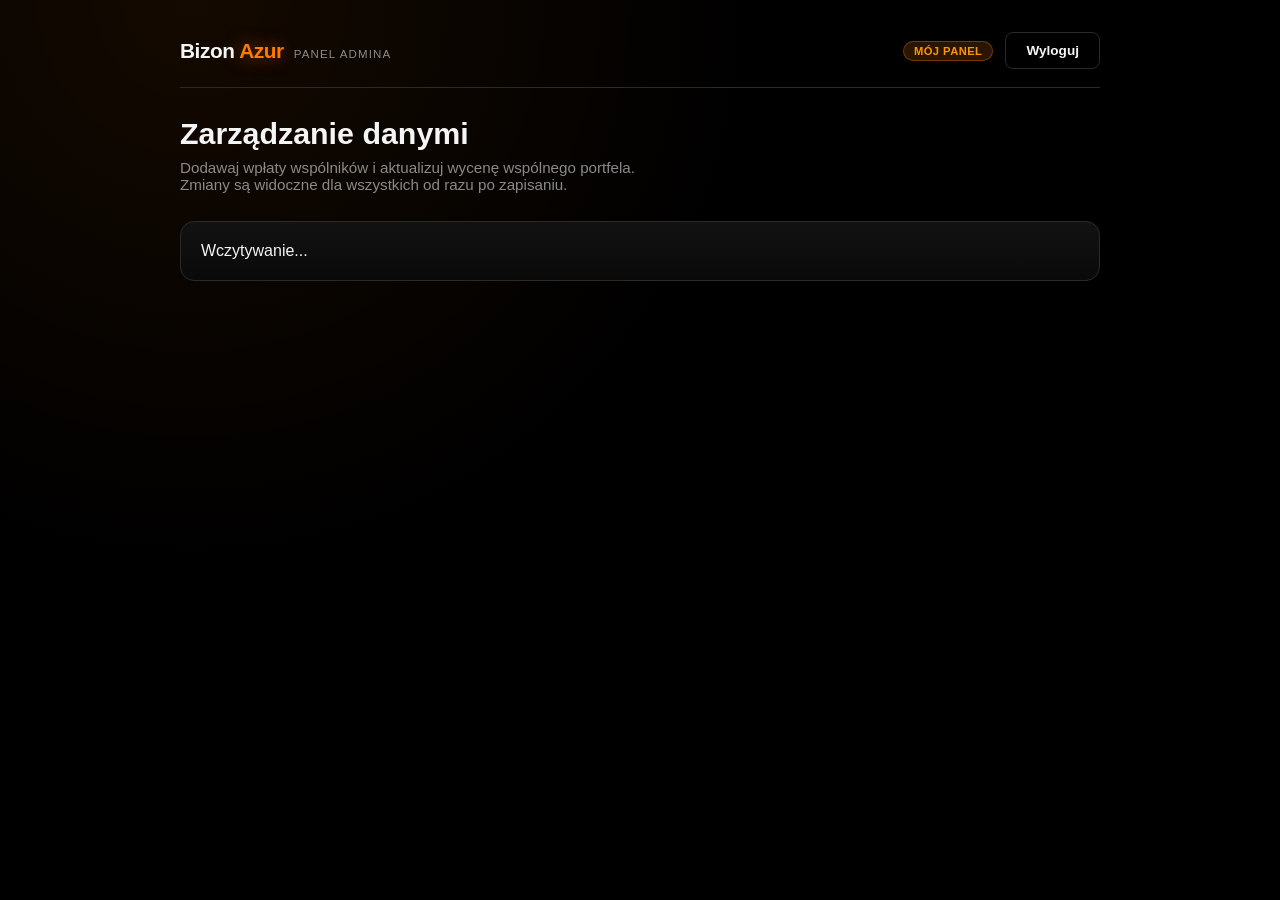
==== admin.html @ aa0c6546 "Initial version of Bizon Azur partner platform Static frontend (login, dashboard, admin panel) backe" ====
<!DOCTYPE html>
<html lang="pl">
<head>
<meta charset="UTF-8">
<meta name="viewport" content="width=device-width, initial-scale=1">
<title>Panel admina — Bizon Azur Inwestycje Długoterminowe</title>
<link rel="stylesheet" href="style.css">
</head>
<body>
  <div class="wrap">
    <header class="top">
      <div class="logo">
        <span class="mark">Bizon <span>Azur</span></span>
        <span class="tag">Panel admina</span>
      </div>
      <div style="display:flex; align-items:center; gap:12px;">
        <a href="dashboard.html" class="badge" style="text-decoration:none;">Mój panel</a>
        <button class="secondary" id="logout-btn">Wyloguj</button>
      </div>
    </header>

    <h1>Zarządzanie danymi</h1>
    <p class="sub">Dodawaj wpłaty wspólników i aktualizuj wycenę wspólnego portfela. Zmiany są widoczne dla wszystkich od razu po zapisaniu.</p>

    <div id="loading" class="card">Wczytywanie...</div>

    <div id="content" hidden>
      <section class="card">
        <h2>Dodaj wpłatę</h2>
        <form id="contrib-form">
          <div class="form-row">
            <div class="field">
              <label for="c-partner">Wspólnik</label>
              <select id="c-partner" required></select>
            </div>
            <div class="field">
              <label for="c-amount">Kwota (zł)</label>
              <input id="c-amount" type="number" min="1" step="1" required>
            </div>
            <div class="field">
              <label for="c-date">Data wpłaty</label>
              <input id="c-date" type="date" required>
            </div>
          </div>
          <button type="submit">Zapisz wpłatę</button>
          <p id="contrib-msg" class="hint"></p>
        </form>
      </section>

      <section class="card">
        <h2>Dodaj wycenę portfela</h2>
        <form id="valuation-form">
          <div class="form-row">
            <div class="field">
              <label for="v-date">Data wyceny</label>
              <input id="v-date" type="date" required>
            </div>
            <div class="field">
              <label for="v-value">Łączna wartość portfela (zł)</label>
              <input id="v-value" type="number" min="0" step="1" required>
            </div>
          </div>
          <button type="submit">Zapisz wycenę</button>
          <p id="valuation-msg" class="hint"></p>
        </form>
      </section>

      <section class="card">
        <h2>Podsumowanie wspólników</h2>
        <table>
          <thead><tr><th>Wspólnik</th><th>Wpłacił</th><th>Wartość obecna</th><th>Zysk</th><th>Zwrot</th></tr></thead>
          <tbody id="summary-tbody"></tbody>
        </table>
      </section>

      <section class="card">
        <h2>Ostatnie wpłaty</h2>
        <table>
          <thead><tr><th>Data</th><th>Wspólnik</th><th>Kwota</th></tr></thead>
          <tbody id="contrib-tbody"></tbody>
        </table>
      </section>

      <section class="card">
        <h2>Historia wycen portfela</h2>
        <table>
          <thead><tr><th>Data</th><th>Wartość portfela</th></tr></thead>
          <tbody id="valuation-tbody"></tbody>
        </table>
      </section>
    </div>
  </div>

  <script type="module">
    import { supabase } from './js/supabaseClient.js';
    import { requireAdmin, wireLogout } from './js/auth.js';

    const money = (n) => (n ?? 0).toLocaleString('pl-PL', { style: 'currency', currency: 'PLN', maximumFractionDigits: 0 });

    let partners = [];

    async function loadAll() {
      const [{ data: profiles }, { data: summaryRows }, { data: contributions }, { data: valuations }] = await Promise.all([
        supabase.from('profiles').select('id, full_name').order('full_name'),
        supabase.rpc('partner_summary'),
        supabase.from('contributions').select('id, amount, contributed_at, partner_id').order('contributed_at', { ascending: false }).limit(50),
        supabase.from('portfolio_valuations').select('id, valuation_date, total_value').order('valuation_date', { ascending: false }).limit(50),
      ]);

      partners = profiles || [];
      const nameById = Object.fromEntries(partners.map((p) => [p.id, p.full_name]));

      const partnerSelect = document.getElementById('c-partner');
      partnerSelect.innerHTML = partners.map((p) => `<option value="${p.id}">${p.full_name}</option>`).join('');

      const summaryBody = document.getElementById('summary-tbody');
      summaryBody.innerHTML = (summaryRows || []).map((r) => `
        <tr>
          <td>${r.full_name}</td>
          <td>${money(r.total_contributed)}</td>
          <td>${money(r.current_value)}</td>
          <td>${money(r.profit)}</td>
          <td>${r.return_pct >= 0 ? '+' : ''}${Number(r.return_pct).toFixed(1)}%</td>
        </tr>`).join('');

      const contribBody = document.getElementById('contrib-tbody');
      contribBody.innerHTML = (contributions || []).map((c) => `
        <tr><td>${new Date(c.contributed_at).toLocaleDateString('pl-PL')}</td><td>${nameById[c.partner_id] || '—'}</td><td>${money(c.amount)}</td></tr>
      `).join('');

      const valuationBody = document.getElementById('valuation-tbody');
      valuationBody.innerHTML = (valuations || []).map((v) => `
        <tr><td>${new Date(v.valuation_date).toLocaleDateString('pl-PL')}</td><td>${money(v.total_value)}</td></tr>
      `).join('');
    }

    (async () => {
      const ctx = await requireAdmin();
      if (!ctx) return;
      wireLogout('logout-btn');

      document.getElementById('c-date').valueAsDate = new Date();
      document.getElementById('v-date').valueAsDate = new Date();

      await loadAll();
      document.getElementById('loading').hidden = true;
      document.getElementById('content').hidden = false;

      document.getElementById('contrib-form').addEventListener('submit', async (e) => {
        e.preventDefault();
        const msg = document.getElementById('contrib-msg');
        msg.textContent = 'Zapisywanie...';
        const { error } = await supabase.from('contributions').insert({
          partner_id: document.getElementById('c-partner').value,
          amount: Number(document.getElementById('c-amount').value),
          contributed_at: document.getElementById('c-date').value,
        });
        msg.textContent = error ? 'Błąd zapisu: ' + error.message : 'Zapisano.';
        if (!error) {
          document.getElementById('c-amount').value = '';
          await loadAll();
        }
      });

      document.getElementById('valuation-form').addEventListener('submit', async (e) => {
        e.preventDefault();
        const msg = document.getElementById('valuation-msg');
        msg.textContent = 'Zapisywanie...';
        const { error } = await supabase.from('portfolio_valuations').insert({
          valuation_date: document.getElementById('v-date').value,
          total_value: Number(document.getElementById('v-value').value),
        });
        msg.textContent = error ? 'Błąd zapisu: ' + error.message : 'Zapisano.';
        if (!error) {
          document.getElementById('v-value').value = '';
          await loadAll();
        }
      });
    })();
  </script>
</body>
</html>
---- style.css ----
:root {
  color-scheme: dark;
  --bg: #000000;
  --bg-elevated: #0a0a0a;
  --card: #121212;
  --card-hover: #171717;
  --border: #2a2a2a;
  --text: #f5f5f5;
  --muted: #8a8a8a;
  --accent: #ff7a00;
  --accent-bright: #ff9500;
  --accent-dim: #2a1600;
  --danger: #ff3b3b;
  --danger-dim: #2a0a0a;
  --mono: "SF Mono", "Cascadia Code", Consolas, "Roboto Mono", monospace;
}
* { box-sizing: border-box; }
html, body {
  margin: 0;
  min-height: 100%;
  background: var(--bg);
  background-image: radial-gradient(circle at 15% 0%, rgba(255, 122, 0, 0.08), transparent 40%);
  background-attachment: fixed;
  color: var(--text);
  font-family: -apple-system, BlinkMacSystemFont, "Segoe UI", Roboto, Helvetica, Arial, sans-serif;
}
.wrap {
  max-width: 960px;
  margin: 0 auto;
  padding: 32px 20px 60px;
}
.wrap-narrow {
  max-width: 420px;
  margin: 0 auto;
  padding: 60px 20px;
}
header.top {
  display: flex;
  align-items: center;
  justify-content: space-between;
  margin-bottom: 28px;
  gap: 12px;
  flex-wrap: wrap;
  padding-bottom: 18px;
  border-bottom: 1px solid var(--border);
}
.logo {
  display: flex;
  align-items: baseline;
  gap: 10px;
}
.logo .mark { font-size: 1.3rem; font-weight: 800; letter-spacing: -0.02em; }
.logo .mark span { color: var(--accent); text-shadow: 0 0 18px rgba(255, 122, 0, 0.55); }
.logo .tag { font-size: 0.72rem; color: var(--muted); text-transform: uppercase; letter-spacing: 0.1em; }
h1 { font-size: clamp(1.4rem, 3.4vw, 1.9rem); font-weight: 700; margin: 0 0 8px; }
h2 {
  font-size: 0.85rem;
  font-weight: 700;
  margin: 0 0 14px;
  text-transform: uppercase;
  letter-spacing: 0.08em;
  color: var(--muted);
}
p.sub { margin: 0 0 28px; color: var(--muted); font-size: 0.95rem; max-width: 60ch; }
.card {
  background: linear-gradient(180deg, var(--card) 0%, var(--bg-elevated) 100%);
  border: 1px solid var(--border);
  border-radius: 14px;
  padding: 20px;
  transition: border-color 0.15s ease;
}
.grid-stats {
  display: grid;
  grid-template-columns: repeat(auto-fit, minmax(220px, 1fr));
  gap: 14px;
  margin-bottom: 24px;
}
.grid-stats .card:hover { border-color: var(--accent); }
.stat .label { font-size: 0.75rem; color: var(--muted); margin-bottom: 8px; text-transform: uppercase; letter-spacing: 0.06em; }
.stat .value { font-size: 1.9rem; font-weight: 800; font-family: var(--mono); }
.stat .value.profit-positive { color: var(--accent-bright); }
.stat .value.profit-negative { color: var(--danger); }
.stat .sub-value { font-size: 0.8rem; color: var(--muted); margin-top: 4px; font-family: var(--mono); }
section { margin-bottom: 28px; }
table { width: 100%; border-collapse: collapse; font-size: 0.88rem; }
th, td { text-align: left; padding: 9px 10px; border-bottom: 1px solid var(--border); }
td { font-family: var(--mono); }
th { color: var(--muted); font-weight: 600; font-size: 0.72rem; text-transform: uppercase; letter-spacing: 0.06em; font-family: inherit; }
tr:last-child td { border-bottom: none; }
tr:hover td { background: var(--card-hover); }
label { display: block; font-size: 0.78rem; font-weight: 600; margin-bottom: 6px; color: var(--muted); text-transform: uppercase; letter-spacing: 0.04em; }
input, select {
  width: 100%;
  background: var(--bg);
  border: 1px solid var(--border);
  border-radius: 10px;
  padding: 9px 10px;
  font-size: 0.9rem;
  color: var(--text);
  font-family: var(--mono);
}
input:focus, select:focus { outline: none; border-color: var(--accent); }
.field { margin-bottom: 14px; }
.form-row { display: grid; grid-template-columns: repeat(auto-fit, minmax(160px, 1fr)); gap: 12px; }
button {
  border-radius: 8px;
  padding: 10px 20px;
  font-weight: 700;
  font-size: 0.85rem;
  cursor: pointer;
  border: none;
  background: linear-gradient(135deg, var(--accent-bright), var(--accent));
  color: #0a0a0a;
  box-shadow: 0 0 20px rgba(255, 122, 0, 0.25);
}
button:hover { filter: brightness(1.08); }
button.secondary { background: transparent; border: 1px solid var(--border); color: var(--text); box-shadow: none; }
button.secondary:hover { border-color: var(--accent); }
button:disabled { opacity: 0.5; cursor: default; box-shadow: none; }
.error-msg { color: var(--danger); font-size: 0.85rem; margin: 8px 0 0; }
.hint { color: var(--muted); font-size: 0.8rem; margin-top: 6px; }
.scenario-compare { display: grid; grid-template-columns: 1fr 1fr; gap: 16px; }
@media (max-width: 640px) { .scenario-compare { grid-template-columns: 1fr; } }
.scenario-compare .card h3 { margin: 0 0 10px; font-size: 0.9rem; color: var(--muted); text-transform: uppercase; letter-spacing: 0.06em; font-weight: 700; }
.scenario-compare .card.increased { border-color: var(--accent); box-shadow: 0 0 24px rgba(255, 122, 0, 0.12); }
svg.chart { width: 100%; height: auto; }
footer.page-footer { margin-top: 32px; font-size: 0.78rem; color: var(--muted); text-align: center; }
.badge {
  display: inline-block;
  font-size: 0.7rem;
  font-weight: 700;
  padding: 3px 10px;
  border-radius: 999px;
  background: var(--accent-dim);
  color: var(--accent-bright);
  border: 1px solid rgba(255, 122, 0, 0.35);
  text-transform: uppercase;
  letter-spacing: 0.04em;
}
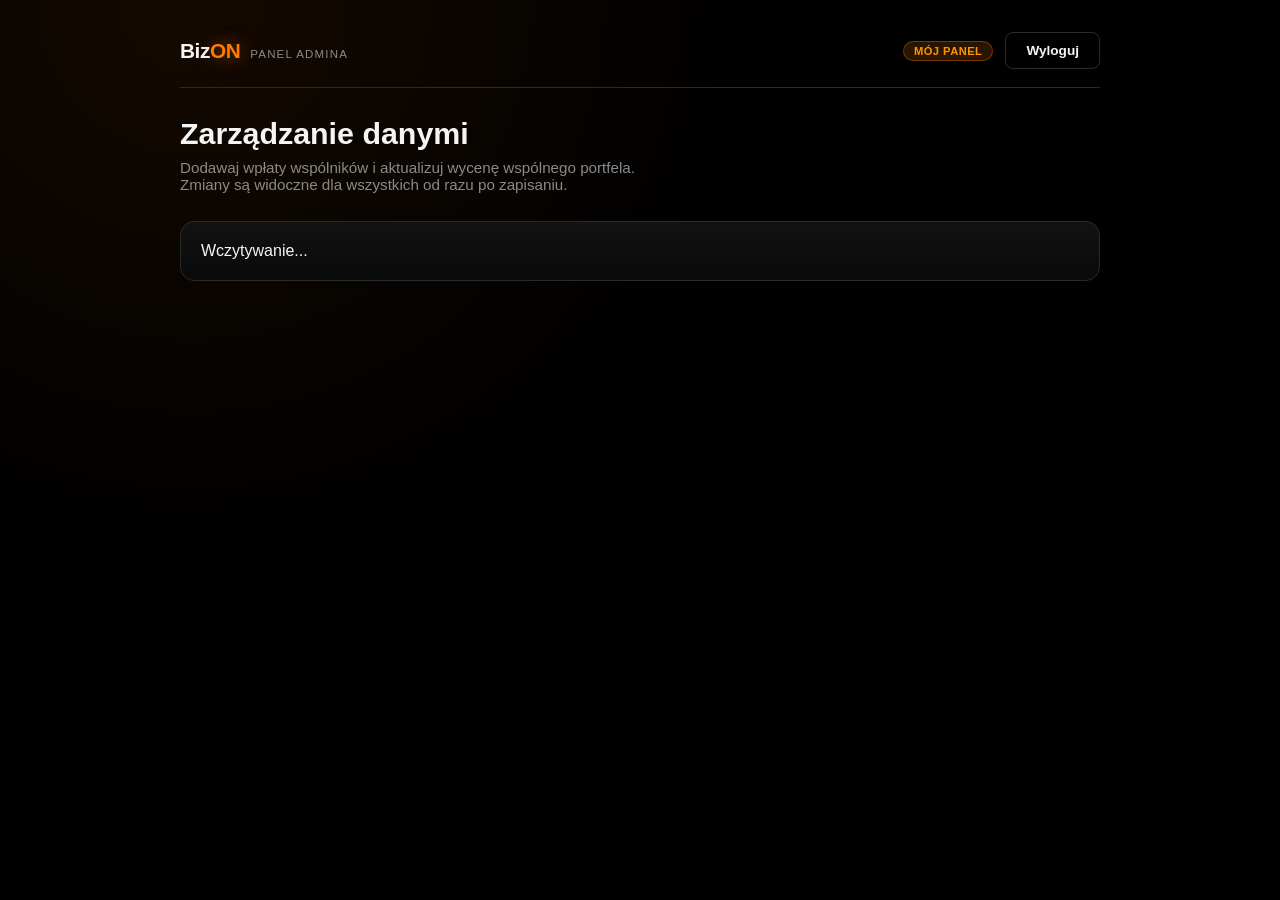
==== commit edcf111f: "Rebrand from Bizon Azur to BizON / AB Azure Capital Group Logo mark is now Biz+ON (ON in the accent " ====
--- a/admin.html
+++ b/admin.html
@@ -3,14 +3,15 @@
 <head>
 <meta charset="UTF-8">
 <meta name="viewport" content="width=device-width, initial-scale=1">
-<title>Panel admina — Bizon Azur Inwestycje Długoterminowe</title>
+<title>Panel admina — BizON AB Azure Capital Group</title>
 <link rel="stylesheet" href="style.css">
+<script src="js/theme.js"></script>
 </head>
 <body>
   <div class="wrap">
     <header class="top">
       <div class="logo">
-        <span class="mark">Bizon <span>Azur</span></span>
+        <span class="mark">Biz<span>ON</span></span>
         <span class="tag">Panel admina</span>
       </div>
       <div style="display:flex; align-items:center; gap:12px;">
--- a/style.css
+++ b/style.css
@@ -1,4 +1,5 @@
-:root {
+:root,
+[data-theme="dark-orange"] {
   color-scheme: dark;
   --bg: #000000;
   --bg-elevated: #0a0a0a;
@@ -7,22 +8,129 @@
   --border: #2a2a2a;
   --text: #f5f5f5;
   --muted: #8a8a8a;
+  --accent-rgb: 255, 122, 0;
   --accent: #ff7a00;
   --accent-bright: #ff9500;
   --accent-dim: #2a1600;
   --danger: #ff3b3b;
   --danger-dim: #2a0a0a;
-  --mono: "SF Mono", "Cascadia Code", Consolas, "Roboto Mono", monospace;
-}
+  --button-text: #0a0a0a;
+  --radial-bg: radial-gradient(circle at 15% 0%, rgba(var(--accent-rgb), 0.08), transparent 40%);
+  --logo-glow: 0 0 18px rgba(var(--accent-rgb), 0.55);
+  --btn-shadow: 0 0 20px rgba(var(--accent-rgb), 0.25);
+  --increased-shadow: 0 0 24px rgba(var(--accent-rgb), 0.12);
+  --badge-border: rgba(var(--accent-rgb), 0.35);
+  --mono: "SF Mono", "Cascadia Code", Consolas, "Roboto Mono", monospace;
+}
+
+[data-theme="light-orange"] {
+  color-scheme: light;
+  --bg: #f7f7f8;
+  --bg-elevated: #ffffff;
+  --card: #ffffff;
+  --card-hover: #f2f2f3;
+  --border: #e2e2e5;
+  --text: #14181d;
+  --muted: #667085;
+  --accent-rgb: 255, 122, 0;
+  --accent: #ff7a00;
+  --accent-bright: #ea6c00;
+  --accent-dim: #fff1e0;
+  --danger: #dc2626;
+  --danger-dim: #fee2e2;
+  --button-text: #ffffff;
+  --radial-bg: radial-gradient(circle at 15% 0%, rgba(var(--accent-rgb), 0.05), transparent 40%);
+  --logo-glow: 0 0 10px rgba(var(--accent-rgb), 0.25);
+  --btn-shadow: 0 4px 14px rgba(var(--accent-rgb), 0.25);
+  --increased-shadow: 0 4px 14px rgba(var(--accent-rgb), 0.15);
+  --badge-border: rgba(var(--accent-rgb), 0.35);
+  --mono: "SF Mono", "Cascadia Code", Consolas, "Roboto Mono", monospace;
+}
+
+[data-theme="light-pink"] {
+  color-scheme: light;
+  --bg: #fafaff;
+  --bg-elevated: #ffffff;
+  --card: #ffffff;
+  --card-hover: #fdf2f8;
+  --border: #e9e3f5;
+  --text: #1f2430;
+  --muted: #6b7280;
+  --accent-rgb: 236, 72, 153;
+  --accent: #ec4899;
+  --accent-bright: #db2777;
+  --accent-dim: #fce7f3;
+  --secondary: #3b82f6;
+  --danger: #dc2626;
+  --danger-dim: #fee2e2;
+  --button-text: #ffffff;
+  --radial-bg: radial-gradient(circle at 15% 0%, rgba(59, 130, 246, 0.06), transparent 40%),
+               radial-gradient(circle at 85% 0%, rgba(var(--accent-rgb), 0.06), transparent 40%);
+  --logo-glow: 0 0 10px rgba(var(--accent-rgb), 0.3);
+  --btn-shadow: 0 4px 14px rgba(var(--accent-rgb), 0.25);
+  --increased-shadow: 0 4px 14px rgba(var(--accent-rgb), 0.15);
+  --badge-border: rgba(var(--accent-rgb), 0.35);
+  --mono: "SF Mono", "Cascadia Code", Consolas, "Roboto Mono", monospace;
+}
+
+[data-theme="light-green"] {
+  color-scheme: light;
+  --bg: #f7fefa;
+  --bg-elevated: #ffffff;
+  --card: #ffffff;
+  --card-hover: #ecfdf3;
+  --border: #d7f5e3;
+  --text: #12271b;
+  --muted: #5f7268;
+  --accent-rgb: 0, 230, 118;
+  --accent: #00e676;
+  --accent-bright: #00c853;
+  --accent-dim: #e3fcec;
+  --danger: #dc2626;
+  --danger-dim: #fee2e2;
+  --button-text: #062012;
+  --radial-bg: radial-gradient(circle at 15% 0%, rgba(var(--accent-rgb), 0.08), transparent 40%);
+  --logo-glow: 0 0 10px rgba(var(--accent-rgb), 0.35);
+  --btn-shadow: 0 4px 14px rgba(var(--accent-rgb), 0.3);
+  --increased-shadow: 0 4px 14px rgba(var(--accent-rgb), 0.18);
+  --badge-border: rgba(var(--accent-rgb), 0.35);
+  --mono: "SF Mono", "Cascadia Code", Consolas, "Roboto Mono", monospace;
+}
+
+[data-theme="light-red"] {
+  color-scheme: light;
+  --bg: #fffaf9;
+  --bg-elevated: #ffffff;
+  --card: #ffffff;
+  --card-hover: #fff1f0;
+  --border: #ffdad6;
+  --text: #2a1210;
+  --muted: #78615e;
+  --accent-rgb: 255, 23, 68;
+  --accent: #ff1744;
+  --accent-bright: #d50000;
+  --accent-dim: #ffe1e1;
+  --danger: #b71c1c;
+  --danger-dim: #ffe1e1;
+  --button-text: #ffffff;
+  --radial-bg: radial-gradient(circle at 15% 0%, rgba(var(--accent-rgb), 0.08), transparent 40%);
+  --logo-glow: 0 0 10px rgba(var(--accent-rgb), 0.35);
+  --btn-shadow: 0 4px 14px rgba(var(--accent-rgb), 0.3);
+  --increased-shadow: 0 4px 14px rgba(var(--accent-rgb), 0.18);
+  --badge-border: rgba(var(--accent-rgb), 0.35);
+  --mono: "SF Mono", "Cascadia Code", Consolas, "Roboto Mono", monospace;
+}
+
 * { box-sizing: border-box; }
 html, body {
   margin: 0;
   min-height: 100%;
   background: var(--bg);
-  background-image: radial-gradient(circle at 15% 0%, rgba(255, 122, 0, 0.08), transparent 40%);
+  background-image: var(--radial-bg);
   background-attachment: fixed;
   color: var(--text);
   font-family: -apple-system, BlinkMacSystemFont, "Segoe UI", Roboto, Helvetica, Arial, sans-serif;
+  transition: background-color 0.2s ease, color 0.2s ease;
 }
 .wrap {
   max-width: 960px;
@@ -50,7 +158,7 @@
   gap: 10px;
 }
 .logo .mark { font-size: 1.3rem; font-weight: 800; letter-spacing: -0.02em; }
-.logo .mark span { color: var(--accent); text-shadow: 0 0 18px rgba(255, 122, 0, 0.55); }
+.logo .mark span { color: var(--accent); text-shadow: var(--logo-glow); }
 .logo .tag { font-size: 0.72rem; color: var(--muted); text-transform: uppercase; letter-spacing: 0.1em; }
 h1 { font-size: clamp(1.4rem, 3.4vw, 1.9rem); font-weight: 700; margin: 0 0 8px; }
 h2 {
@@ -110,8 +218,8 @@
   cursor: pointer;
   border: none;
   background: linear-gradient(135deg, var(--accent-bright), var(--accent));
-  color: #0a0a0a;
-  box-shadow: 0 0 20px rgba(255, 122, 0, 0.25);
+  color: var(--button-text);
+  box-shadow: var(--btn-shadow);
 }
 button:hover { filter: brightness(1.08); }
 button.secondary { background: transparent; border: 1px solid var(--border); color: var(--text); box-shadow: none; }
@@ -122,7 +230,7 @@
 .scenario-compare { display: grid; grid-template-columns: 1fr 1fr; gap: 16px; }
 @media (max-width: 640px) { .scenario-compare { grid-template-columns: 1fr; } }
 .scenario-compare .card h3 { margin: 0 0 10px; font-size: 0.9rem; color: var(--muted); text-transform: uppercase; letter-spacing: 0.06em; font-weight: 700; }
-.scenario-compare .card.increased { border-color: var(--accent); box-shadow: 0 0 24px rgba(255, 122, 0, 0.12); }
+.scenario-compare .card.increased { border-color: var(--accent); box-shadow: var(--increased-shadow); }
 svg.chart { width: 100%; height: auto; }
 footer.page-footer { margin-top: 32px; font-size: 0.78rem; color: var(--muted); text-align: center; }
 .badge {
@@ -133,7 +241,106 @@
   border-radius: 999px;
   background: var(--accent-dim);
   color: var(--accent-bright);
-  border: 1px solid rgba(255, 122, 0, 0.35);
+  border: 1px solid var(--badge-border);
   text-transform: uppercase;
   letter-spacing: 0.04em;
 }
+
+/* --- Przelacznik motywu (strona logowania) - karuzela --- */
+.theme-switcher {
+  display: flex;
+  align-items: center;
+  justify-content: center;
+  gap: 10px;
+  margin-bottom: 28px;
+}
+.theme-arrow {
+  width: 32px;
+  height: 32px;
+  border-radius: 50%;
+  padding: 0;
+  display: flex;
+  align-items: center;
+  justify-content: center;
+  background: transparent;
+  border: 1px solid var(--border);
+  color: var(--text);
+  box-shadow: none;
+  font-size: 1rem;
+  line-height: 1;
+  flex-shrink: 0;
+}
+.theme-arrow:hover { border-color: var(--accent); filter: none; }
+.theme-track {
+  display: flex;
+  align-items: center;
+  gap: 12px;
+}
+.theme-swatch {
+  width: 38px;
+  height: 38px;
+  border-radius: 10px;
+  border: 2px solid #ffffff33;
+  cursor: pointer;
+  padding: 0;
+  box-shadow: none;
+  position: relative;
+  opacity: 0.5;
+  transition: opacity 0.15s ease, transform 0.15s ease, width 0.15s ease, height 0.15s ease;
+  flex-shrink: 0;
+}
+.theme-swatch:hover { transform: translateY(-2px); opacity: 0.8; }
+.theme-swatch.center {
+  width: 54px;
+  height: 54px;
+  border-radius: 14px;
+  opacity: 1;
+}
+.theme-swatch.center:hover { transform: none; }
+.theme-swatch.center.active { border-color: var(--text); box-shadow: 0 0 0 2px var(--accent); }
+.theme-swatch[data-theme-choice="dark-orange"] {
+  background: linear-gradient(135deg, #000000 50%, #ff7a00 50%);
+}
+.theme-swatch[data-theme-choice="light-orange"] {
+  background: linear-gradient(135deg, #ffffff 50%, #ff7a00 50%);
+  border-color: #d0d0d0;
+}
+.theme-swatch[data-theme-choice="light-pink"] {
+  background: linear-gradient(135deg, #ffffff 34%, #3b82f6 34% 67%, #ec4899 67%);
+  border-color: #d0d0d0;
+}
+.theme-swatch[data-theme-choice="light-green"] {
+  background: linear-gradient(135deg, #ffffff 50%, #00e676 50%);
+  border-color: #d0d0d0;
+}
+.theme-swatch[data-theme-choice="light-red"] {
+  background: linear-gradient(135deg, #ffffff 50%, #ff1744 50%);
+  border-color: #d0d0d0;
+}
+
+/* --- Maskotka na stronie logowania --- */
+.bison-decor {
+  position: fixed;
+  top: 50%;
+  width: min(30vw, 420px);
+  height: auto;
+  opacity: 0.9;
+  pointer-events: none;
+  z-index: 0;
+}
+.bison-decor-right {
+  right: 4vw;
+  transform: translateY(-50%);
+}
+.bison-decor-left {
+  left: 4vw;
+  /* Oryginal patrzy w lewo; odbicie w poziomie zwraca glowe w strone
+     karty logowania (do srodka), tak jak kopia po prawej. */
+  transform: translateY(-50%) scaleX(-1);
+}
+@media (max-width: 1400px) {
+  .bison-decor-left { display: none; }
+}
+@media (max-width: 1100px) {
+  .bison-decor { display: none; }
+}
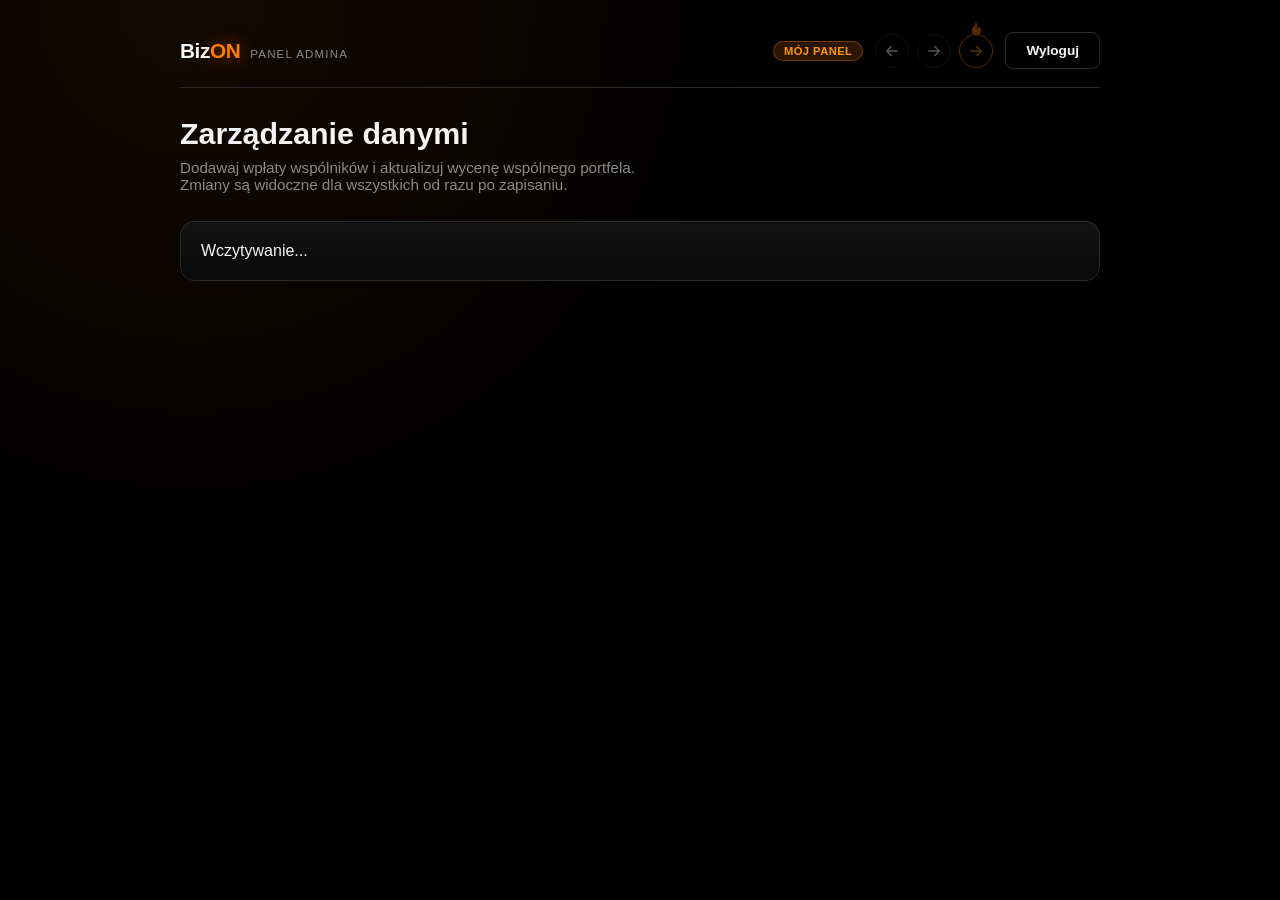
==== commit dc10aa3b: "Add navigation arrows next to Logout on member and admin panels Three circular buttons: previous/nex" ====
--- a/admin.html
+++ b/admin.html
@@ -179,5 +179,6 @@
       });
     })();
   </script>
+  <script type="module" src="js/nav.js"></script>
 </body>
 </html>
--- a/style.css
+++ b/style.css
@@ -318,29 +318,74 @@
   border-color: #d0d0d0;
 }
 
-/* --- Maskotka na stronie logowania --- */
+/* --- Maskotka na stronie logowania ---
+   Widocznosc i pozycja pionowa (rowna sie z dolna krawedzia karty
+   logowania) sa liczone w JS (patrz alignBisonsToCard w index.html),
+   zeby dzialalo poprawnie niezaleznie od skalowania/zoomu przegladarki. */
 .bison-decor {
   position: fixed;
-  top: 50%;
   width: min(30vw, 420px);
   height: auto;
   opacity: 0.9;
   pointer-events: none;
   z-index: 0;
+  display: none;
 }
 .bison-decor-right {
-  right: 4vw;
-  transform: translateY(-50%);
+  right: 3vw;
 }
 .bison-decor-left {
-  left: 4vw;
+  left: 3vw;
   /* Oryginal patrzy w lewo; odbicie w poziomie zwraca glowe w strone
      karty logowania (do srodka), tak jak kopia po prawej. */
-  transform: translateY(-50%) scaleX(-1);
-}
-@media (max-width: 1400px) {
-  .bison-decor-left { display: none; }
-}
-@media (max-width: 1100px) {
-  .bison-decor { display: none; }
-}
+  transform: scaleX(-1);
+}
+
+/* --- Strzalki nawigacji w kolkach (obok "Wyloguj") --- */
+.nav-arrows { display: flex; align-items: center; gap: 8px; }
+.nav-circle {
+  position: relative;
+  width: 34px;
+  height: 34px;
+  border-radius: 50%;
+  padding: 0;
+  display: flex;
+  align-items: center;
+  justify-content: center;
+  background: transparent;
+  border: 1px solid var(--border);
+  color: var(--text);
+  box-shadow: none;
+}
+.nav-circle svg { width: 18px; height: 18px; }
+.nav-circle:hover:not(:disabled) { border-color: var(--accent); filter: none; }
+.nav-circle:disabled { opacity: 0.35; cursor: default; }
+.nav-flame {
+  border-color: var(--accent);
+  color: var(--accent-bright);
+  box-shadow: 0 0 10px rgba(var(--accent-rgb), 0.5);
+  animation: flame-glow 1.3s ease-in-out infinite alternate;
+}
+.nav-flame:disabled { animation: none; box-shadow: none; }
+.nav-flame .flame-icon {
+  position: absolute;
+  top: -15px;
+  left: 50%;
+  width: 17px;
+  height: 17px;
+  margin-left: -8px;
+  color: var(--accent);
+  transform-origin: 50% 100%;
+  animation: flame-flicker 0.45s ease-in-out infinite alternate;
+}
+@keyframes flame-glow {
+  from { box-shadow: 0 0 6px rgba(var(--accent-rgb), 0.35); }
+  to { box-shadow: 0 0 16px rgba(var(--accent-rgb), 0.75); }
+}
+@keyframes flame-flicker {
+  from { transform: scale(1, 1) rotate(-4deg); }
+  to { transform: scale(0.88, 1.15) rotate(4deg); }
+}
+@media (prefers-reduced-motion: reduce) {
+  .nav-flame, .nav-flame .flame-icon { animation: none; }
+}
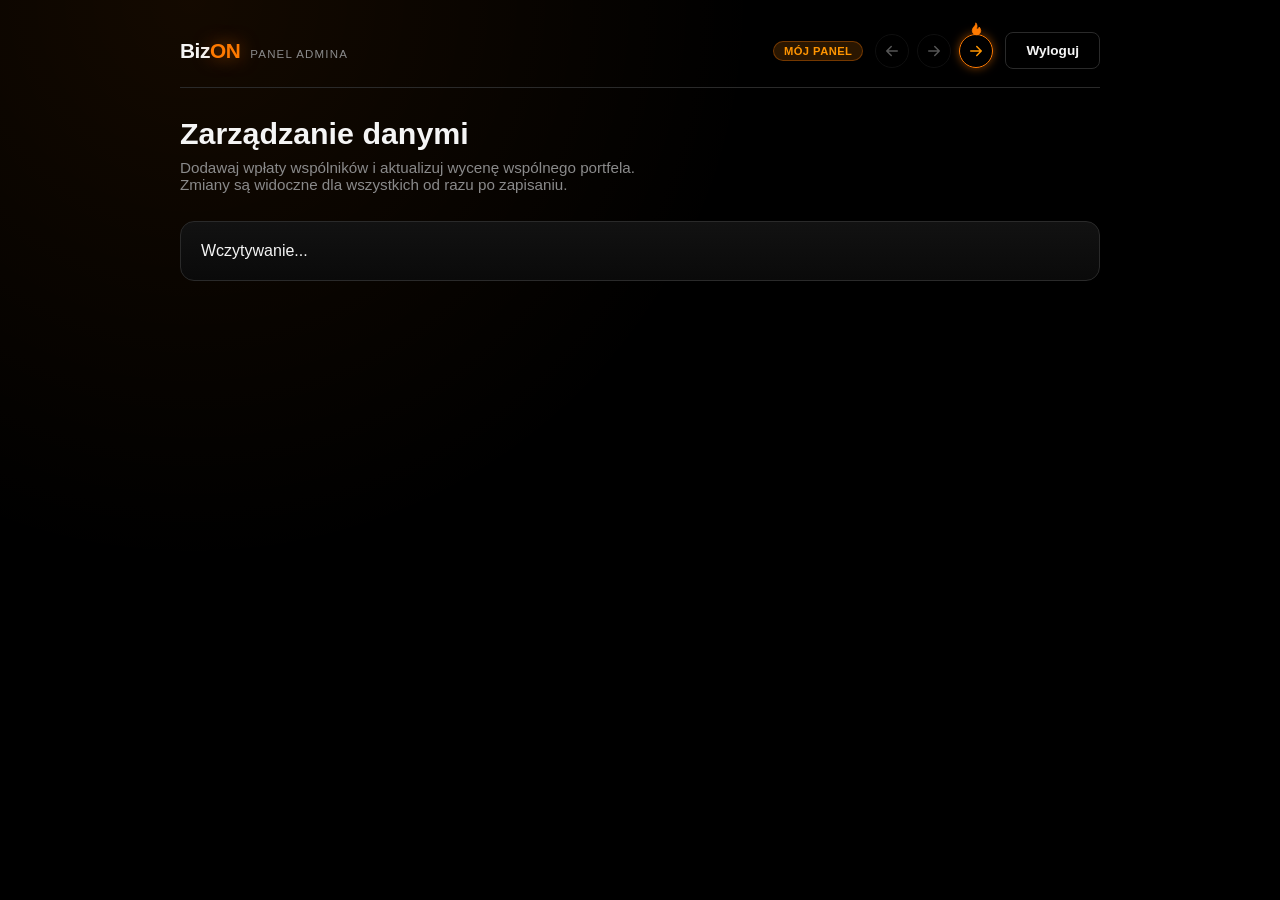
==== commit 1c7d9b8d: "NAXER: add "Wyslij zapytanie" box, save requests to Supabase, admin view New box appears under the m" ====
--- a/admin.html
+++ b/admin.html
@@ -83,6 +83,28 @@
       </section>
 
       <section class="card">
+        <h2>Zlecenia zakupu krypto</h2>
+        <p class="hint" style="margin-top:-6px;">Kursy poglądowe z chwili zlecenia. Kupujesz ręcznie po aktualnym kursie, potem oznacz zlecenie jako zrealizowane.</p>
+        <div style="overflow-x:auto;">
+        <table>
+          <thead><tr><th>Data</th><th>Wspólnik</th><th>Waluta</th><th>Kwota</th><th>Ilość (szac.)</th><th>Sieć</th><th>Adres portfela</th><th>Status</th><th></th></tr></thead>
+          <tbody id="orders-tbody"></tbody>
+        </table>
+        </div>
+        <p id="no-orders" class="hint" hidden>Brak zleceń.</p>
+      </section>
+
+      <section class="card">
+        <h2>Zapytania NAXER</h2>
+        <p class="hint" style="margin-top:-6px;">Ktoś wpisał kwotę w kalkulatorze NAXER i poprosił o dane historyczne mailem. System automatycznej wysyłki jeszcze nie istnieje — odpisz ręcznie, potem oznacz jako wysłane.</p>
+        <table>
+          <thead><tr><th>Data</th><th>E-mail</th><th>Kwota</th><th>Stopa</th><th>Status</th><th></th></tr></thead>
+          <tbody id="naxer-tbody"></tbody>
+        </table>
+        <p id="no-naxer" class="hint" hidden>Brak zapytań.</p>
+      </section>
+
+      <section class="card">
         <h2>Historia wycen portfela</h2>
         <table>
           <thead><tr><th>Data</th><th>Wartość portfela</th></tr></thead>
@@ -98,14 +120,18 @@
 
     const money = (n) => (n ?? 0).toLocaleString('pl-PL', { style: 'currency', currency: 'PLN', maximumFractionDigits: 0 });
 
+    const esc = (s) => String(s ?? '').replace(/[&<>"']/g, (c) => ({ '&': '&amp;', '<': '&lt;', '>': '&gt;', '"': '&quot;', "'": '&#39;' }[c]));
+
     let partners = [];
 
     async function loadAll() {
-      const [{ data: profiles }, { data: summaryRows }, { data: contributions }, { data: valuations }] = await Promise.all([
+      const [{ data: profiles }, { data: summaryRows }, { data: contributions }, { data: valuations }, { data: orders }, { data: naxerRequests }] = await Promise.all([
         supabase.from('profiles').select('id, full_name').order('full_name'),
         supabase.rpc('partner_summary'),
         supabase.from('contributions').select('id, amount, contributed_at, partner_id').order('contributed_at', { ascending: false }).limit(50),
         supabase.from('portfolio_valuations').select('id, valuation_date, total_value').order('valuation_date', { ascending: false }).limit(50),
+        supabase.from('crypto_orders').select('id, created_at, partner_id, coin, network, amount_pln, rate_pln, amount_coin, wallet_address, status').order('created_at', { ascending: false }).limit(100),
+        supabase.from('naxer_requests').select('id, created_at, email, amount_pln, rate_pct, status').order('created_at', { ascending: false }).limit(100),
       ]);
 
       partners = profiles || [];
@@ -129,6 +155,38 @@
         <tr><td>${new Date(c.contributed_at).toLocaleDateString('pl-PL')}</td><td>${nameById[c.partner_id] || '—'}</td><td>${money(c.amount)}</td></tr>
       `).join('');
 
+      const ordersBody = document.getElementById('orders-tbody');
+      document.getElementById('no-orders').hidden = !!(orders && orders.length);
+      ordersBody.innerHTML = (orders || []).map((o) => `
+        <tr>
+          <td>${new Date(o.created_at).toLocaleString('pl-PL')}</td>
+          <td>${esc(nameById[o.partner_id] || '—')}</td>
+          <td>${esc(o.coin)}</td>
+          <td>${money(o.amount_pln)}</td>
+          <td>${Number(o.amount_coin).toLocaleString('pl-PL', { maximumFractionDigits: 8 })}</td>
+          <td>${esc(o.network || '—')}</td>
+          <td style="word-break:break-all; max-width:260px;">${esc(o.wallet_address)}</td>
+          <td>${esc(o.status)}</td>
+          <td style="white-space:nowrap;">${o.status === 'nowe'
+            ? `<button type="button" data-order="${esc(o.id)}" data-status="zrealizowane" style="padding:5px 10px;">Zrealizowane</button>
+               <button type="button" class="secondary" data-order="${esc(o.id)}" data-status="anulowane" style="padding:5px 10px;">Anuluj</button>`
+            : ''}</td>
+        </tr>`).join('');
+
+      const naxerBody = document.getElementById('naxer-tbody');
+      document.getElementById('no-naxer').hidden = !!(naxerRequests && naxerRequests.length);
+      naxerBody.innerHTML = (naxerRequests || []).map((r) => `
+        <tr>
+          <td>${new Date(r.created_at).toLocaleString('pl-PL')}</td>
+          <td>${esc(r.email)}</td>
+          <td>${money(r.amount_pln)}</td>
+          <td>${Number(r.rate_pct).toLocaleString('pl-PL')}%</td>
+          <td>${esc(r.status)}</td>
+          <td style="white-space:nowrap;">${r.status === 'nowe'
+            ? `<button type="button" data-naxer="${esc(r.id)}" style="padding:5px 10px;">Oznacz jako wysłane</button>`
+            : ''}</td>
+        </tr>`).join('');
+
       const valuationBody = document.getElementById('valuation-tbody');
       valuationBody.innerHTML = (valuations || []).map((v) => `
         <tr><td>${new Date(v.valuation_date).toLocaleDateString('pl-PL')}</td><td>${money(v.total_value)}</td></tr>
@@ -142,6 +200,24 @@
 
       document.getElementById('c-date').valueAsDate = new Date();
       document.getElementById('v-date').valueAsDate = new Date();
+
+      document.getElementById('orders-tbody').addEventListener('click', async (e) => {
+        const btn = e.target.closest('button[data-order]');
+        if (!btn) return;
+        btn.disabled = true;
+        const { error } = await supabase.from('crypto_orders').update({ status: btn.dataset.status }).eq('id', btn.dataset.order);
+        if (error) { alert('Błąd zmiany statusu: ' + error.message); btn.disabled = false; return; }
+        await loadAll();
+      });
+
+      document.getElementById('naxer-tbody').addEventListener('click', async (e) => {
+        const btn = e.target.closest('button[data-naxer]');
+        if (!btn) return;
+        btn.disabled = true;
+        const { error } = await supabase.from('naxer_requests').update({ status: 'wyslane' }).eq('id', btn.dataset.naxer);
+        if (error) { alert('Błąd zmiany statusu: ' + error.message); btn.disabled = false; return; }
+        await loadAll();
+      });
 
       await loadAll();
       document.getElementById('loading').hidden = true;
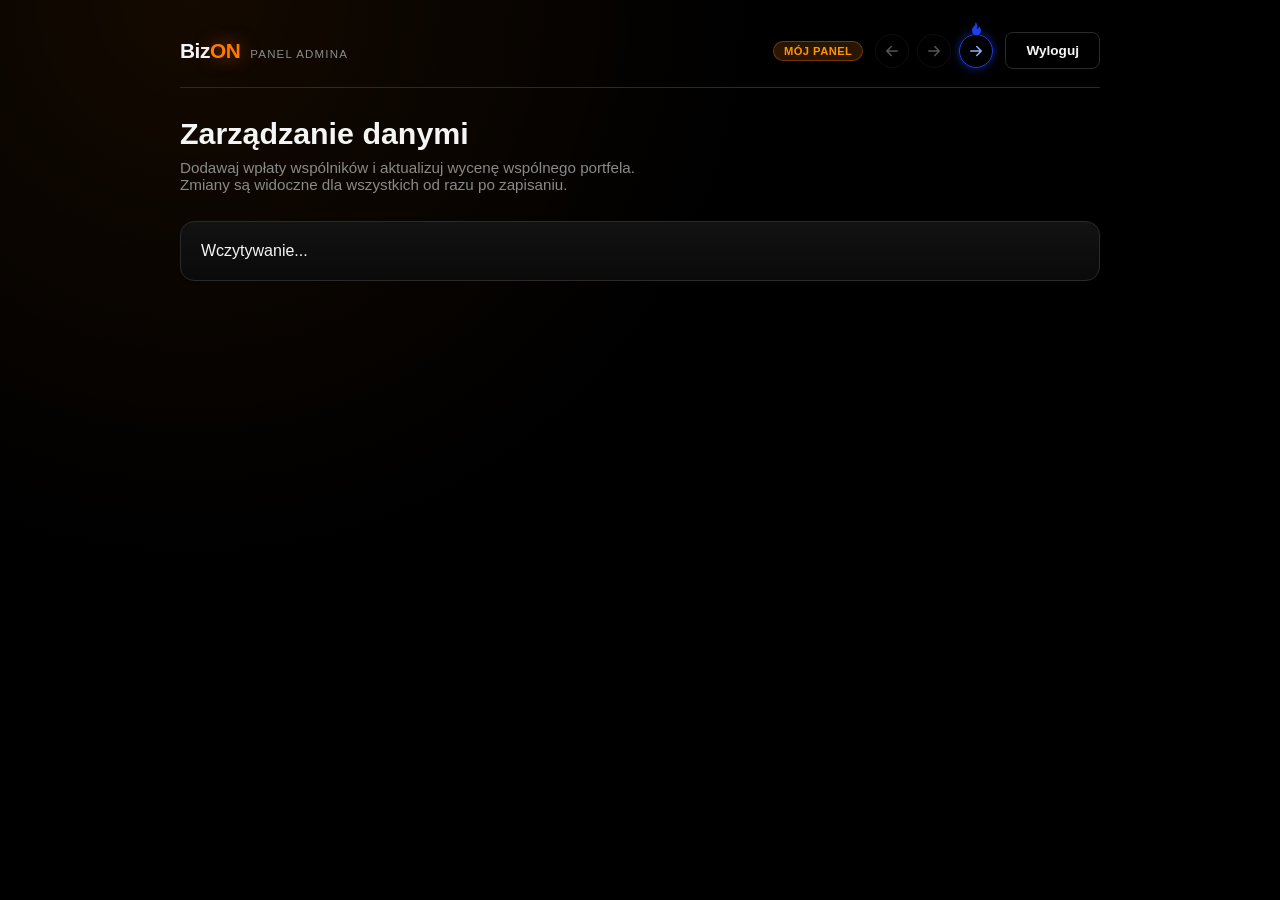
==== commit bba70a8d: "Replace SQL-paste workflow with a NAXER Booster form in admin panel Adds a proper form (partner drop" ====
--- a/admin.html
+++ b/admin.html
@@ -66,6 +66,30 @@
         </form>
       </section>
 
+      <section class="card naxer-booster">
+        <h2 style="color:#8fb0ff;">NAXER Booster — przypisz wspólnikowi</h2>
+        <p class="hint" style="margin-top:-6px;">Kwota i zysk liczą się same z progów NAXER. Zapisanie nadpisuje poprzednią kwotę temu wspólnikowi; jeśli go nie miał, box się u niego pojawi.</p>
+        <form id="booster-form">
+          <div class="form-row">
+            <div class="field">
+              <label for="b-partner">Wspólnik</label>
+              <select id="b-partner" required></select>
+            </div>
+            <div class="field">
+              <label for="b-amount">Kwota (zł)</label>
+              <input id="b-amount" type="number" min="1" step="1" required>
+            </div>
+          </div>
+          <button type="submit">Zapisz booster</button>
+          <p id="booster-msg" class="hint"></p>
+        </form>
+        <table style="margin-top:16px;">
+          <thead><tr><th>Wspólnik</th><th>Kwota</th><th>Zysk</th><th>1/12</th><th></th></tr></thead>
+          <tbody id="booster-tbody"></tbody>
+        </table>
+        <p id="no-booster" class="hint" hidden>Nikt nie ma jeszcze boostera.</p>
+      </section>
+
       <section class="card">
         <h2>Podsumowanie wspólników</h2>
         <table>
@@ -122,16 +146,27 @@
 
     const esc = (s) => String(s ?? '').replace(/[&<>"']/g, (c) => ({ '&': '&amp;', '<': '&lt;', '>': '&gt;', '"': '&quot;', "'": '&#39;' }[c]));
 
+    // Te same progi co w zakladce NAXER i na dashboardzie wspolnika -
+    // trzymaj zsynchronizowane, jesli progi sie kiedys zmienia.
+    const NAXER_TIERS = [
+      { max: 1000,     pct: 15 },
+      { max: 4000,     pct: 17 },
+      { max: 8000,     pct: 18.5 },
+      { max: Infinity, pct: 20 },
+    ];
+    function naxerTierFor(amount) { return NAXER_TIERS.find((t) => amount <= t.max); }
+
     let partners = [];
 
     async function loadAll() {
-      const [{ data: profiles }, { data: summaryRows }, { data: contributions }, { data: valuations }, { data: orders }, { data: naxerRequests }] = await Promise.all([
+      const [{ data: profiles }, { data: summaryRows }, { data: contributions }, { data: valuations }, { data: orders }, { data: naxerRequests }, { data: boosters }] = await Promise.all([
         supabase.from('profiles').select('id, full_name').order('full_name'),
         supabase.rpc('partner_summary'),
         supabase.from('contributions').select('id, amount, contributed_at, partner_id').order('contributed_at', { ascending: false }).limit(50),
         supabase.from('portfolio_valuations').select('id, valuation_date, total_value').order('valuation_date', { ascending: false }).limit(50),
         supabase.from('crypto_orders').select('id, created_at, partner_id, coin, network, amount_pln, rate_pln, amount_coin, wallet_address, status').order('created_at', { ascending: false }).limit(100),
         supabase.from('naxer_requests').select('id, created_at, email, amount_pln, rate_pct, status').order('created_at', { ascending: false }).limit(100),
+        supabase.from('naxer_boosters').select('partner_id, amount_pln').order('updated_at', { ascending: false }),
       ]);
 
       partners = profiles || [];
@@ -139,6 +174,26 @@
 
       const partnerSelect = document.getElementById('c-partner');
       partnerSelect.innerHTML = partners.map((p) => `<option value="${p.id}">${p.full_name}</option>`).join('');
+
+      const boosterSelect = document.getElementById('b-partner');
+      boosterSelect.innerHTML = partners.map((p) => `<option value="${p.id}">${p.full_name}</option>`).join('');
+
+      const boosterBody = document.getElementById('booster-tbody');
+      document.getElementById('no-booster').hidden = !!(boosters && boosters.length);
+      boosterBody.innerHTML = (boosters || []).map((b) => {
+        const amount = Number(b.amount_pln);
+        const tier = naxerTierFor(amount);
+        const profit = amount * tier.pct / 100;
+        const monthly = (amount + profit) / 12;
+        return `
+          <tr>
+            <td>${esc(nameById[b.partner_id] || '—')}</td>
+            <td>${money(amount)}</td>
+            <td>${money(profit)} (${tier.pct}%)</td>
+            <td>${money(monthly)}</td>
+            <td><button type="button" class="secondary" data-remove-booster="${esc(b.partner_id)}" style="padding:5px 10px;">Usuń</button></td>
+          </tr>`;
+      }).join('');
 
       const summaryBody = document.getElementById('summary-tbody');
       summaryBody.innerHTML = (summaryRows || []).map((r) => `
@@ -219,6 +274,16 @@
         await loadAll();
       });
 
+      document.getElementById('booster-tbody').addEventListener('click', async (e) => {
+        const btn = e.target.closest('button[data-remove-booster]');
+        if (!btn) return;
+        if (!confirm('Usunąć booster temu wspólnikowi?')) return;
+        btn.disabled = true;
+        const { error } = await supabase.from('naxer_boosters').delete().eq('partner_id', btn.dataset.removeBooster);
+        if (error) { alert('Błąd usuwania: ' + error.message); btn.disabled = false; return; }
+        await loadAll();
+      });
+
       await loadAll();
       document.getElementById('loading').hidden = true;
       document.getElementById('content').hidden = false;
@@ -253,6 +318,22 @@
           await loadAll();
         }
       });
+
+      document.getElementById('booster-form').addEventListener('submit', async (e) => {
+        e.preventDefault();
+        const msg = document.getElementById('booster-msg');
+        msg.textContent = 'Zapisywanie...';
+        const { error } = await supabase.from('naxer_boosters').upsert({
+          partner_id: document.getElementById('b-partner').value,
+          amount_pln: Number(document.getElementById('b-amount').value),
+          updated_at: new Date().toISOString(),
+        }, { onConflict: 'partner_id' });
+        msg.textContent = error ? 'Błąd zapisu: ' + error.message : 'Zapisano.';
+        if (!error) {
+          document.getElementById('b-amount').value = '';
+          await loadAll();
+        }
+      });
     })();
   </script>
   <script type="module" src="js/nav.js"></script>
--- a/style.css
+++ b/style.css
@@ -318,29 +318,6 @@
   border-color: #d0d0d0;
 }
 
-/* --- Maskotka na stronie logowania ---
-   Widocznosc i pozycja pionowa (rowna sie z dolna krawedzia karty
-   logowania) sa liczone w JS (patrz alignBisonsToCard w index.html),
-   zeby dzialalo poprawnie niezaleznie od skalowania/zoomu przegladarki. */
-.bison-decor {
-  position: fixed;
-  width: min(30vw, 420px);
-  height: auto;
-  opacity: 0.9;
-  pointer-events: none;
-  z-index: 0;
-  display: none;
-}
-.bison-decor-right {
-  right: 3vw;
-}
-.bison-decor-left {
-  left: 3vw;
-  /* Oryginal patrzy w lewo; odbicie w poziomie zwraca glowe w strone
-     karty logowania (do srodka), tak jak kopia po prawej. */
-  transform: scaleX(-1);
-}
-
 /* --- Strzalki nawigacji w kolkach (obok "Wyloguj") --- */
 .nav-arrows { display: flex; align-items: center; gap: 8px; }
 .nav-circle {
@@ -360,10 +337,14 @@
 .nav-circle svg { width: 18px; height: 18px; }
 .nav-circle:hover:not(:disabled) { border-color: var(--accent); filter: none; }
 .nav-circle:disabled { opacity: 0.35; cursor: default; }
+/* Plomien jest zawsze w kolorze logo NAXER (ciemny niebieski neon),
+   niezaleznie od wybranego motywu strony - to celowo stale, "obce"
+   kolory, zeby od razu kojarzylo sie z NAXER-em. */
 .nav-flame {
-  border-color: var(--accent);
-  color: var(--accent-bright);
-  box-shadow: 0 0 10px rgba(var(--accent-rgb), 0.5);
+  --naxer-blue: 30, 64, 230;
+  border-color: rgb(var(--naxer-blue));
+  color: #8fb0ff;
+  box-shadow: 0 0 10px rgba(var(--naxer-blue), 0.6);
   animation: flame-glow 1.3s ease-in-out infinite alternate;
 }
 .nav-flame:disabled { animation: none; box-shadow: none; }
@@ -374,13 +355,13 @@
   width: 17px;
   height: 17px;
   margin-left: -8px;
-  color: var(--accent);
+  color: rgb(var(--naxer-blue));
   transform-origin: 50% 100%;
   animation: flame-flicker 0.45s ease-in-out infinite alternate;
 }
 @keyframes flame-glow {
-  from { box-shadow: 0 0 6px rgba(var(--accent-rgb), 0.35); }
-  to { box-shadow: 0 0 16px rgba(var(--accent-rgb), 0.75); }
+  from { box-shadow: 0 0 6px rgba(30, 64, 230, 0.4); }
+  to { box-shadow: 0 0 18px rgba(90, 130, 255, 0.85); }
 }
 @keyframes flame-flicker {
   from { transform: scale(1, 1) rotate(-4deg); }
@@ -389,3 +370,42 @@
 @media (prefers-reduced-motion: reduce) {
   .nav-flame, .nav-flame .flame-icon { animation: none; }
 }
+
+/* --- Panel "NAXER BOOSTER" na koncie wspolnika ---
+   Zawsze w kolorach loga NAXER (ciemny niebieski neon), niezaleznie
+   od wybranego motywu strony - tak samo jak plomienna strzalka. */
+.naxer-booster {
+  --naxer-blue: 30, 64, 230;
+  margin-bottom: 24px;
+  border-color: rgba(var(--naxer-blue), 0.45);
+  background: linear-gradient(180deg, rgba(var(--naxer-blue), 0.08), rgba(var(--naxer-blue), 0.02));
+  animation: booster-glow 2.2s ease-in-out infinite alternate;
+}
+.naxer-booster-title {
+  text-align: center;
+  font-size: clamp(1.3rem, 4vw, 1.8rem);
+  font-weight: 900;
+  letter-spacing: 0.14em;
+  margin: 4px 0 18px;
+  color: #1e40e6;
+  -webkit-text-stroke: 1.2px #8fb0ff;
+  paint-order: stroke fill;
+  text-shadow:
+    0 0 3px rgba(200, 220, 255, 0.9),
+    0 0 10px rgba(90, 130, 255, 1),
+    0 0 26px rgba(50, 90, 255, 0.9),
+    0 0 55px rgba(30, 64, 230, 0.8);
+}
+.naxer-booster .grid-stats { margin-bottom: 0; }
+.naxer-booster .grid-stats .card {
+  border-color: rgba(var(--naxer-blue), 0.3);
+  background: rgba(var(--naxer-blue), 0.05);
+}
+.naxer-booster .value { color: #8fb0ff; }
+@keyframes booster-glow {
+  from { box-shadow: 0 0 14px rgba(30, 64, 230, 0.25); }
+  to { box-shadow: 0 0 34px rgba(90, 130, 255, 0.5); }
+}
+@media (prefers-reduced-motion: reduce) {
+  .naxer-booster { animation: none; }
+}
